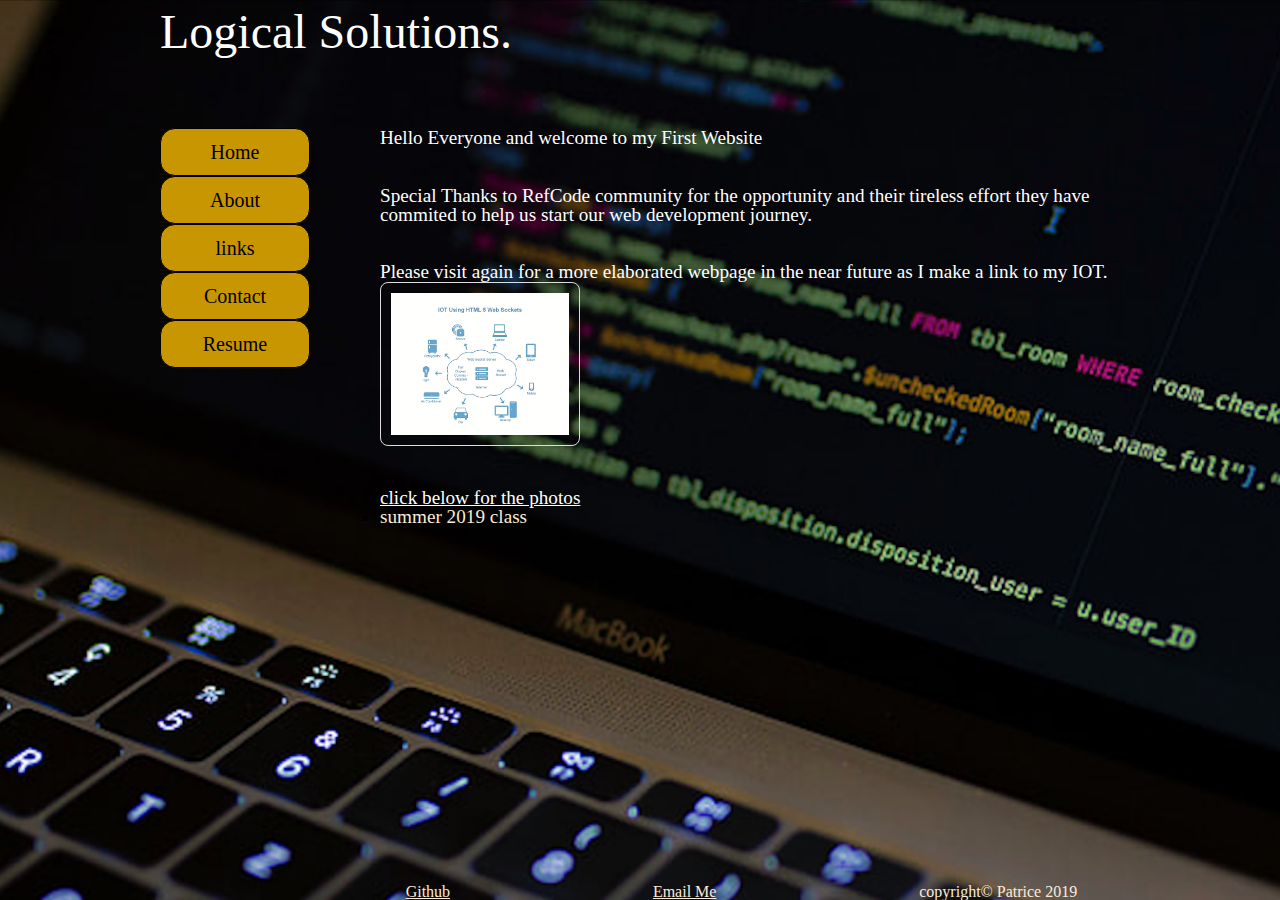
==== index.html @ abb7bb70 "touch up" ====
<!Doctype html>
<html lang="en">

<head>
  <meta name="viewport" content="width=device-width, initial-scale=1.0">
  <meta charset="utf-8">
  <title> Kigoto </title>
  <link href="reset.css" type="text/css" rel="stylesheet" />
  <link href="styles.css" type="text/css" rel="stylesheet" />
</head>

<body>
  <header>
    <div class="container">
      <h1 id="page-header"> Logical Solutions.</h1>
    </div>
  </header>
  </header>

  <div class="container page-layout">
    <section class="left-panel">
      <ul class="menu">
        <li> <a href="index.html"> Home </a></li>
        <li> <a href="about.html"> About </a></li>
        <li> <a href="links.html"> links </a></li>
        <li> <a href="contact.html"> Contact </a></li>
        <li> <a href="Resume3.pdf">Resume</a></li>
      </ul>

    </section>

    <section class="right-panel">
      <h2>Hello Everyone and welcome to my First Website</h2>
      <br></br>
      <p> Special Thanks to RefCode community for the opportunity and their tireless
        effort they have commited to help us start our web development journey.</p>
      <br><br>
      <p>Please visit again for a more elaborated webpage in the near future as I
        make a link to my IOT.</p>

      <!-- <br><br>
      <div>
        <p><u>click below for the photos</u></p>
        <li><a class="c" href="https://photos.app.goo.gl/Y13GxzVeTRSkjMd3A">summer 2019 class<a></li>
      </div>
      <br><br> -->
      <div>
        <img class="profile" src="IOT.jpg" alt="">
      </div>
      <br><br>
      <div>
        <p><u>click below for the photos</u></p>
        <li><a class="c" href="https://photos.app.goo.gl/Y13GxzVeTRSkjMd3A">summer 2019 class<a></li>
      </div>
      <br><br>
    </section>
  </div>
  <footer>
    <ul class="footer-link">
      <li>
        <a href="https://github.com/kigoto">Github</a>
      </li>
      <li>
        <a href="mailto:kigoto4@gmail.com">Email Me</a>  
      </li>
      <li>copyright© Patrice 2019</li>
    </ul>
  </footer>

</body>
<!-- <script  src="main.js"></script> -->

</html>
---- styles.css ----
* {
  box-sizing: border-box;
}

body, html {
  width: 100%;
  min-height: 100vh;
}

body {
  background-color: black;
  background-image: url("top.jpg");
  background-repeat: no-repeat;
  background-size: calc(100vh + 800px);
  background-position: top left;
  position: relative;
  animation-name: zoom-in;
  animation-duration: 3s;
  animation-timing-function: ease-in-out;
  animation-fill-mode: forwards;
  animation-delay: 2s;
}

@keyframes zoom-in {
  0% {
    background-size: calc(100vh + 800px);
  }

  100% {
    background-size: calc(100vh + 1000px);
  }
}

header {
  padding: 0.5em;
  margin-bottom: 2em;
}

header h1 {
  color: white;
  font-size: 3em;
}

.menu {
  list-style-type: none;
  margin: 0;
  padding: 0;
  width: 150px;
  background-color: inherit;
}

.left-panel ul li a {
  line-height: 1.5em;
  display: block;
  font-size: 20px;
  font-style: bold;
  color: #000;
  padding: 8px 16px;
  text-decoration: none;
  border: 1px solid black;
  border-radius: 15px;
  background-color: rgb(200, 150, 0);
  text-align: center;
}

.right-panel ul {
  list-style-type: none;
}

.right-panel a {
  display: block;
  text-decoration: none;
  color: #FAEBD7;
}

.page-layout {
  display: grid;
  grid-template-columns: 220px 1fr;
}

.container {
  max-width: 960px;
  margin: 0 auto;
  padding-bottom: 2rem
}

.left-panel {
  float: left;
}

/* Change the link color on hover */
.left-panel li a {
  transition-property: color, background-color;
  transition-duration: 0.2s;
  transition-timing-function: ease-in;
}

.left-panel li a:hover {
  /* background-color: black; */
  background-color: purple;
  color: white;
}

.right-panel li a:hover {
  background-color: blue;
  color: white;

}

.header {
  background-color: gray;
  padding: 10px;
  text-align: center;
  color: white;
}

footer {
  position: absolute;
  bottom: 0;
  width: 100%;
}

.footer-link {
  color: #FAEBD7;
}

.footer-link {
  list-style: none;
  text-align: center;
  display: flex;
  justify-content: space-evenly;
  /* background-color: blue; */
}

.footer-link li {
  list-style: none;
  display: inline;
}

.footer-link a {
  color: #FAEBD7;
}

.right-panel {
  font-size: larger;
}

.homebackground .right-panel {
  color: rgb(500, 150, 100);
}

.right-panel p, h2 {
  color: white;
}

.profile {
  border: 1px solid #ddd;
  border-radius: 8px;
  padding: 10px;
  width: 200px;
  transform-origin: top left;
  transition: transform 0.5s;
}

.profile:hover {
  transform: scale(2.0);
}

.profile1 {
border: 1px solid #ddd;
border-radius: 8px;
padding: 10px;
width: 230px;
transform-origin: top left;
transition: transform 0.5s;
}

.profile1:hover {
  transform: scale(2.2);
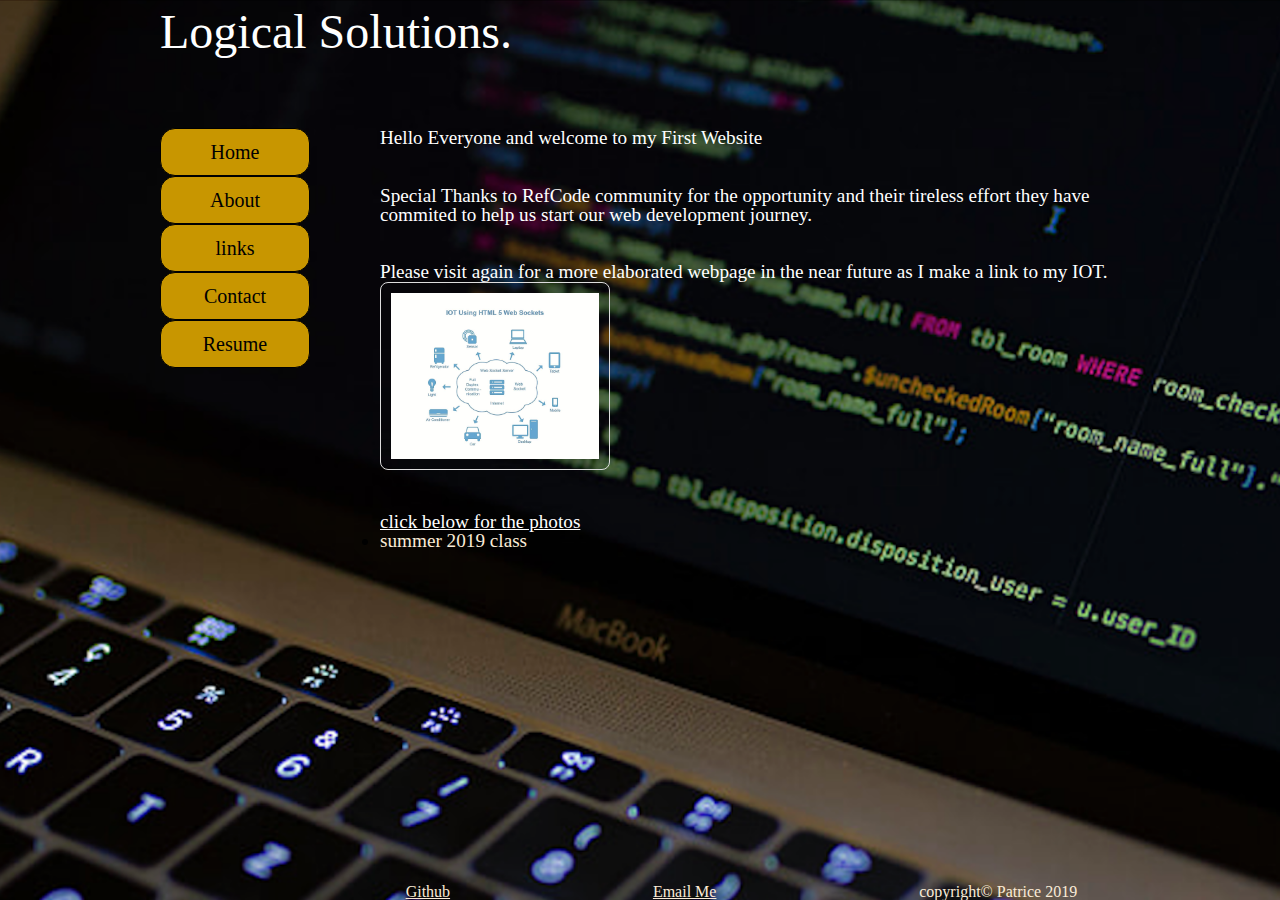
==== commit f3935ea1: "changes" ====
--- a/index.html
+++ b/index.html
@@ -45,7 +45,7 @@
       </div>
       <br><br> -->
       <div>
-        <img class="profile" src="IOT.jpg" alt="">
+        <img class="profile1" src="IOT.jpeg" alt="">
       </div>
       <br><br>
       <div>
@@ -68,6 +68,6 @@
   </footer>
 
 </body>
-<!-- <script  src="main.js"></script> -->
+<!-- <script src="main.js"></script> -->
 
 </html>
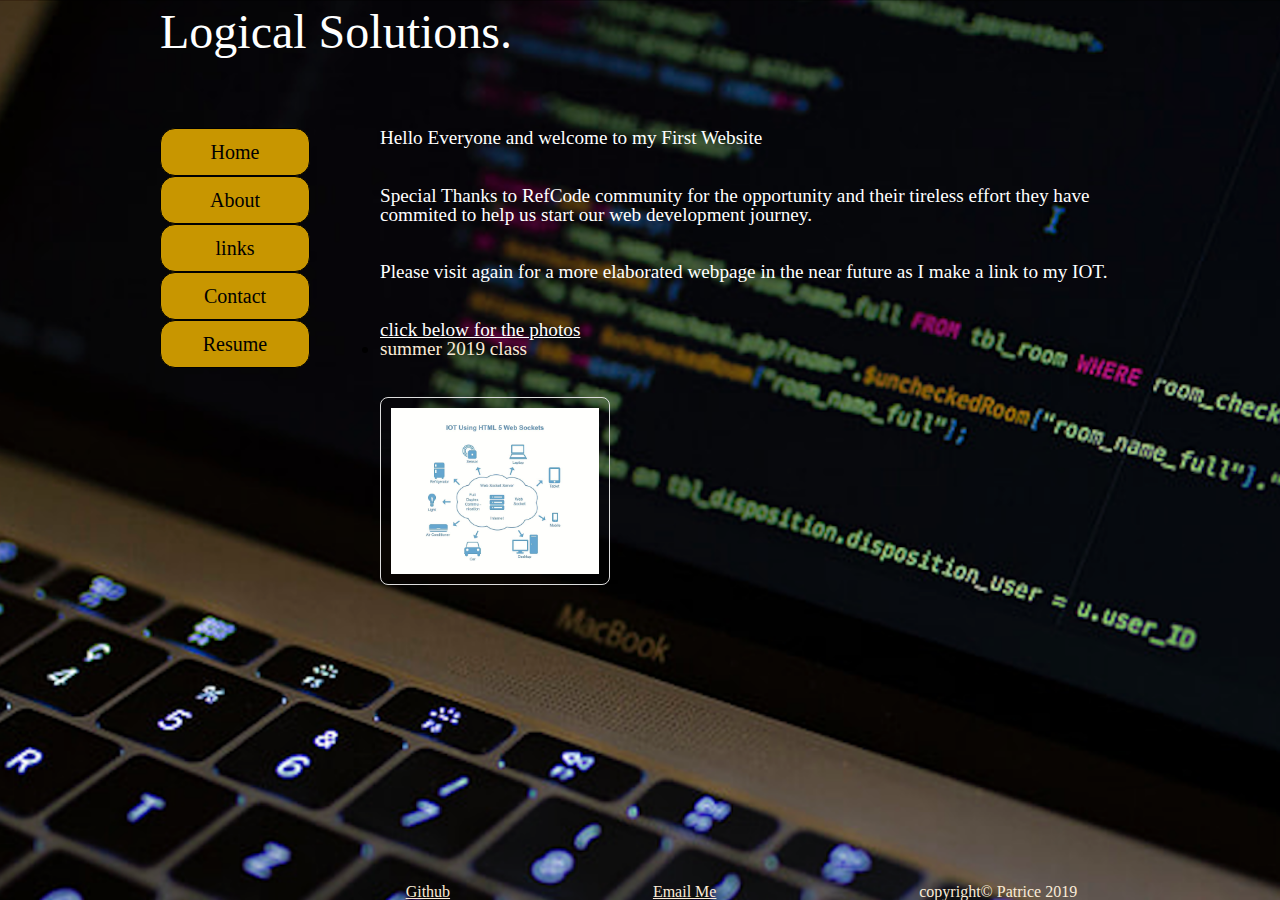
==== commit ccec85fa: "position changes" ====
--- a/index.html
+++ b/index.html
@@ -38,21 +38,21 @@
       <p>Please visit again for a more elaborated webpage in the near future as I
         make a link to my IOT.</p>
 
+        <br><br>
+        <div>
+          <p><u>click below for the photos</u></p>
+          <li><a class="c" href="https://photos.app.goo.gl/Y13GxzVeTRSkjMd3A">summer 2019 class<a></li>
+        </div>
+        <br><br>
+      <div>
+        <img class="profile1" src="IOT.jpeg" alt="">
+      </div>
       <!-- <br><br>
       <div>
         <p><u>click below for the photos</u></p>
         <li><a class="c" href="https://photos.app.goo.gl/Y13GxzVeTRSkjMd3A">summer 2019 class<a></li>
       </div>
       <br><br> -->
-      <div>
-        <img class="profile1" src="IOT.jpeg" alt="">
-      </div>
-      <br><br>
-      <div>
-        <p><u>click below for the photos</u></p>
-        <li><a class="c" href="https://photos.app.goo.gl/Y13GxzVeTRSkjMd3A">summer 2019 class<a></li>
-      </div>
-      <br><br>
     </section>
   </div>
   <footer>
--- a/styles.css
+++ b/styles.css
@@ -167,6 +167,7 @@
 }
 
 .profile1 {
+position: relative;
 border: 1px solid #ddd;
 border-radius: 8px;
 padding: 10px;
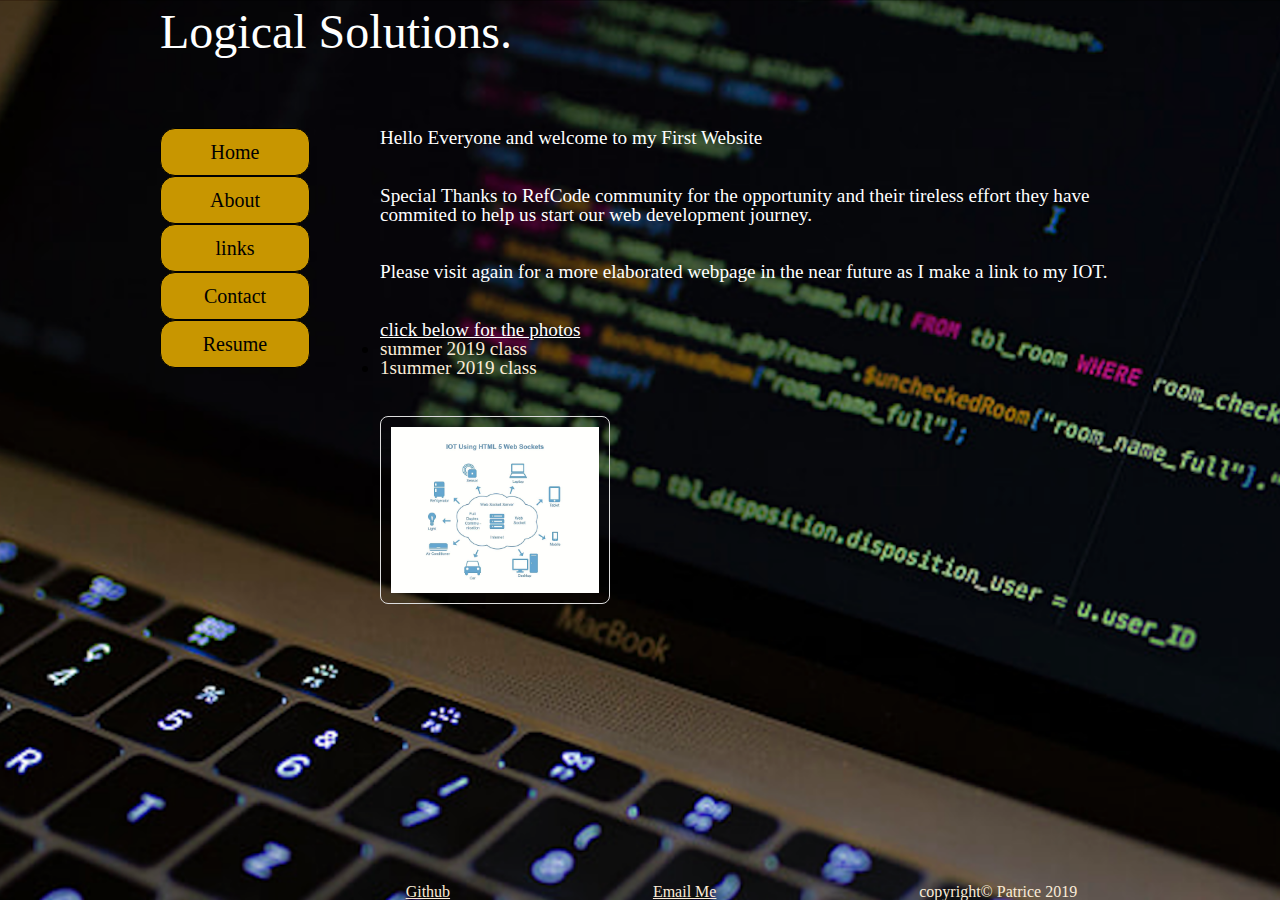
==== commit 840e46cc: "Update index.html" ====
--- a/index.html
+++ b/index.html
@@ -24,7 +24,7 @@
         <li> <a href="about.html"> About </a></li>
         <li> <a href="links.html"> links </a></li>
         <li> <a href="contact.html"> Contact </a></li>
-        <li> <a href="Resume3.pdf">Resume</a></li>
+        <li> <a href="IOT.jpeg">Resume</a></li>
       </ul>
 
     </section>
@@ -42,6 +42,7 @@
         <div>
           <p><u>click below for the photos</u></p>
           <li><a class="c" href="https://photos.app.goo.gl/Y13GxzVeTRSkjMd3A">summer 2019 class<a></li>
+          <li><a class="c" href="https://photos.app.goo.gl/iqrv6X5yoJRjnYfJ8">1summer 2019 class<a></li>
         </div>
         <br><br>
       <div>
